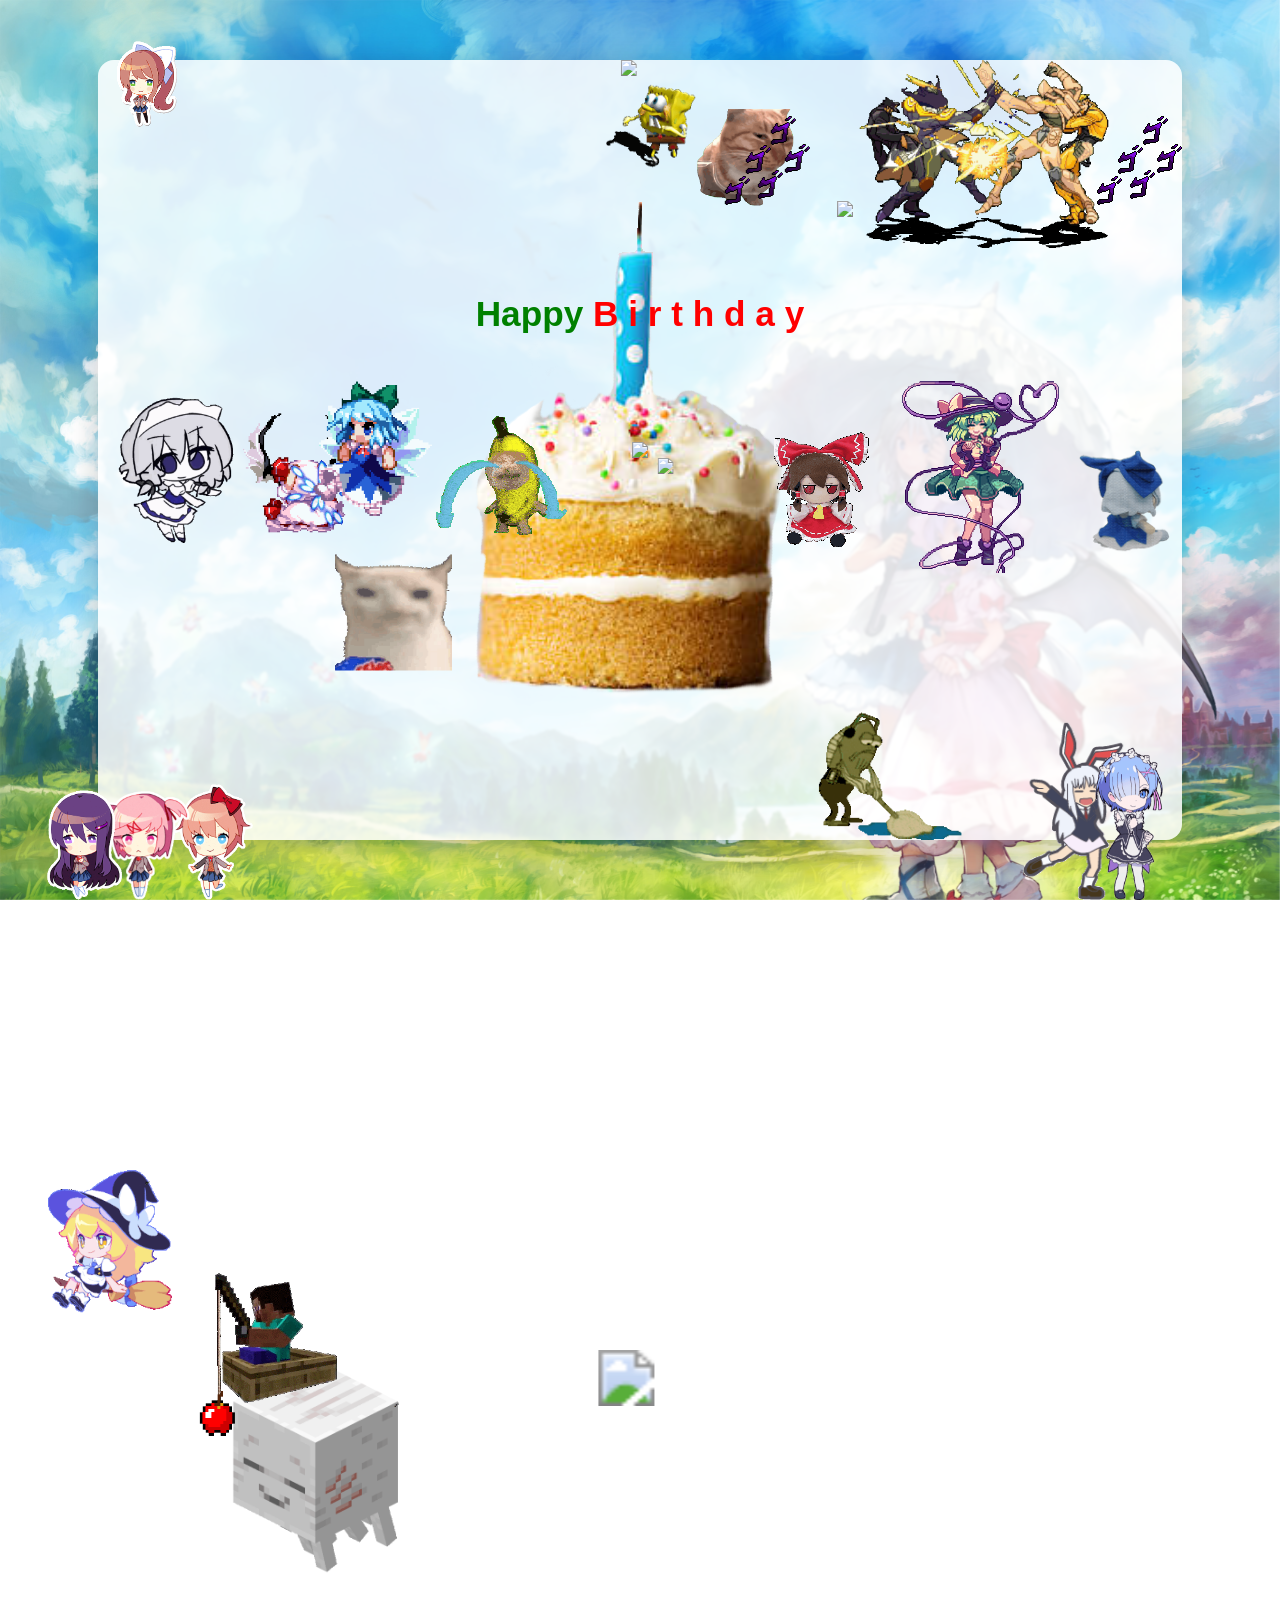
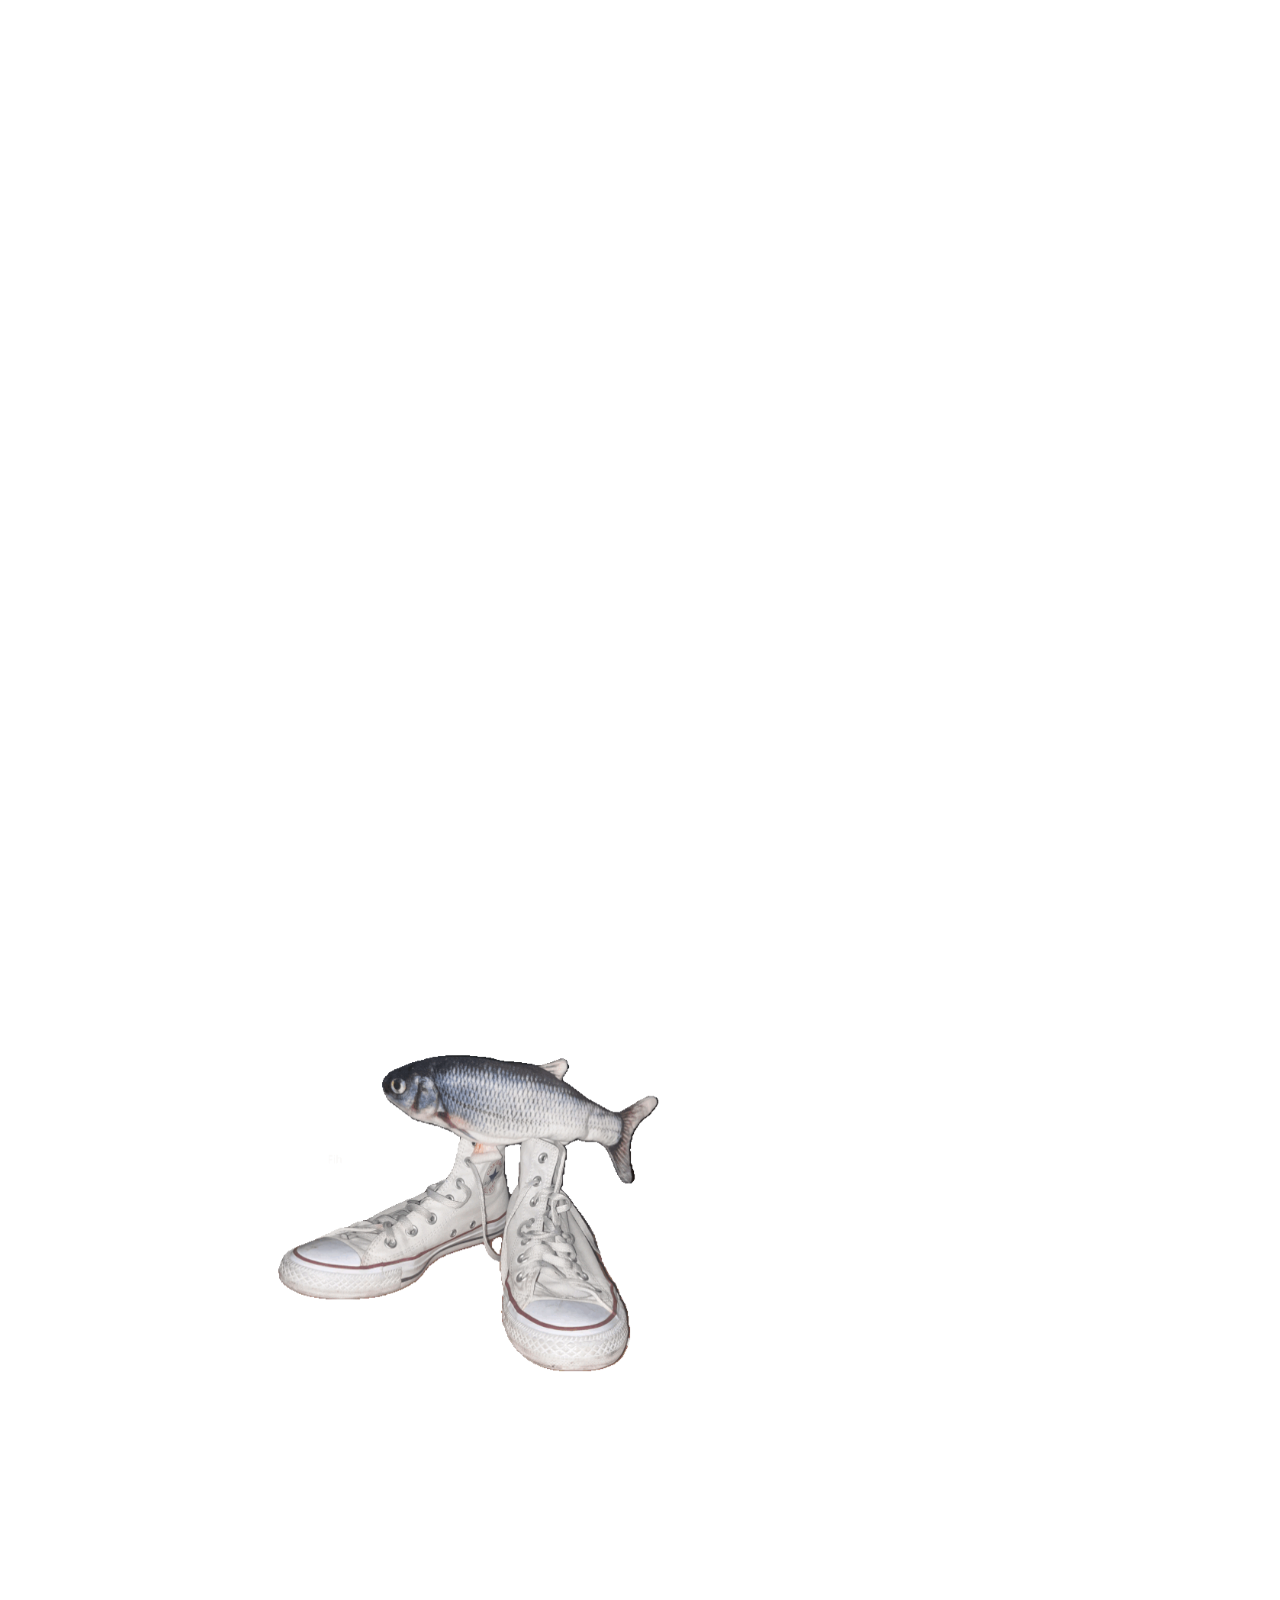
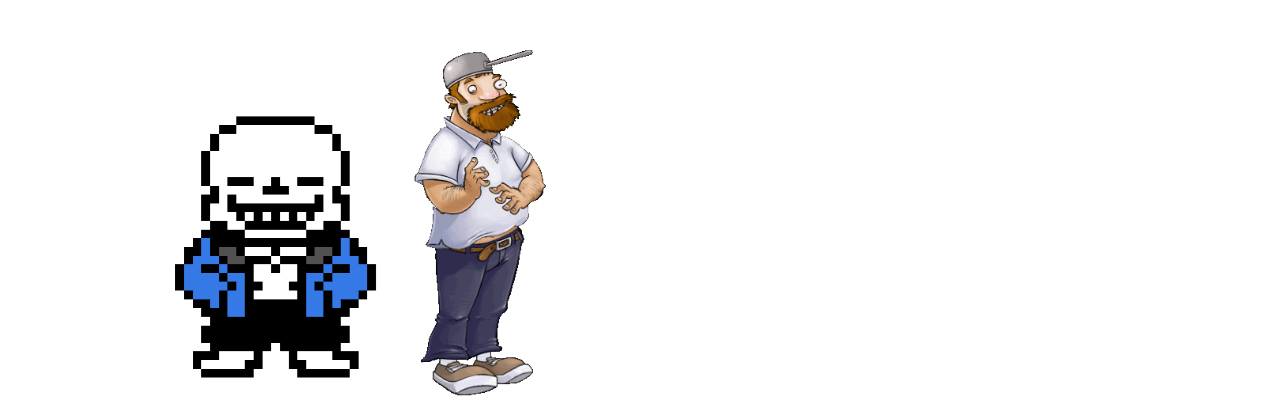
==== Bday.html @ 3a184231 "Add files via upload" ====
<!DOCTYPE html>
<html lang="vi">
<head>
    <meta charset="UTF-8">
  <link rel="stylesheet" href="Bday.css">
    <title>Yippeee!</title>
</head>
  <body>
    
<audio id="jump" src="jump.mp3"></audio>
<audio id="tele" src="Tele.mp3"></audio>
<audio id="flower" src="flower.mp3"></audio>
<audio id="kako" src="Kako.mp3"></audio>
<audio id="tutu" src="Tuturu.mp3"></audio>
<div id= "dialogueWrapper">
  <div id="dialogueBox"> <!-- Dialogue Box-->
  
  <div id="Name"></div>

    
  <div id="text"></div>
 
  <div id="options">
    <!-- buttons sẽ được JS nhét vào đây -->
  </div>
  </div>
   <div id="avatar">
     <img id = "charPic" src ="">
   </div>
   <div id="continueButton"></div>
</div>
    
    <div id="">  

    </div>
      
<div id="JumpLayer">
  <form id="Check" onsubmit="Jump(); return false;">
  <input id="Cinput" type="text" placeholder="Hãy nhập ngày và tháng sinh VD:04/04">
  <button id ="Cbutton" type="submit"> Check </button>
  </form>
  <img id= "Speed" src ="Speed.gif">
</div>

  
<div id="bgPickerPanel" style="display:none;"></div>
    <div id="layer2">  
      
      <div id="white-card"> 

       <h1 class="bday-title">
 <span id="happy"> Happy </span>  
  <span class="wave-word">
    <span style="--i:1">B</span>
    <span style="--i:2">i</span>
    <span style="--i:3">r</span>
    <span style="--i:4">t</span>
    <span style="--i:5">h</span>
    <span style="--i:6">d</span>
    <span style="--i:7">a</span>
    <span style="--i:8">y</span>
  </span>
</h1>
    
    <img id= "monikaBg2" src ="Monika.gif" onclick="openDia('monikaBg2')">
    <img id= "candy" src ="Candy.png">
 <div> 
     <img id= "cake" src ="cake.png">
     <img id= "fire" src ="fire.gif">
 </div>       

    <div id="clash">
      <img id= "confuse" src ="confuse.gif" onclick= "openDia('confuse')">
      <img id= "menace1" src ="menace.gif">
      <img id= "menace2" src ="menace.gif">
        <img id= "dio" src ="Dio.gif" onclick="openDia('clash')">
    </div>

        
    <img id= "sponge" src ="spongedance.gif">    
    <img id= "pepper" src ="jalapeno.gif" onclick="openDia('spicy')">      
    <img id= "roach" src ="roach.gif">
    <img id= "mop" src ="Mop.gif">
        <div id= "beat" > 
    
    <img id= "sakuya" src ="Sakuya.gif" onclick="openDia('sakuya')">
    <img id="beatup" src ="CirnoRemi.gif">
    <img id= "banana" src ="Banana.gif" onclick="openDia('banana')">
    <img id= "pop" src ="Pop.gif" onclick="openDia('pop')">    
        </div>

        <div id= "koosh" > 
    <img id="reimu" src ="Fumoreimu.gif">
    <img id= "koishi" src ="Koishidance2.gif" onclick = "openDia('Koishi')">
    <img id= "cirno" src ="cirnofumo.gif">    
        </div>

        
        </div>
    
<div id= "mine" > 
    <img id="steve" src ="Steve.gif">
    <img id="apple" src ="apple.gif">
    <img id= "ghast" src ="ghast.gif">
    <img id= "marisa" src ="Marisafly.gif">    
</div>
      
      <div id= "trust" > 
    <img id="fih" src ="fih.gif" onclick="openDia('fih')">
    <img id="tree" src ="tree.gif" onclick="openDia('sans')">
   <img id="dave" src ="Dave.gif" onclick="openDia('dave')"> 
   <img id="keiki" src ="Keiki.jpg" onclick="toggleBgPicker();openDia('keiki')">     
    <img id="sans" src ="Sleep.gif" onclick="openDia('sans')">    
      </div>
      
  <img id= "reisen" src ="Reisen.gif">
  <img id= "rem" src ="Rem.gif">
  <img id= "sayori" src ="Sayori.gif">
  <img id= "natsuki" src ="natsuki.gif">
  <img id= "yuri" src ="Yuri.gif">    
<img id= "bg2" src ="layer2BG.jpg">
      
  </div>


<div id="itemPopupOverlay">
  <div id="itemPopupBox">
    <img id="itemPopupIcon" src="" alt="">
    <div id="itemPopupText"></div>
  </div>
</div>
    
</body>
<script src="DialogueData.js"></script>
<script src="DataLogic.js"></script>
<script>
window.addEventListener("DOMContentLoaded", () => {
    const bg2 = document.getElementById("bg2");

    if (!bg2) return;

    // Bắt sự kiện cuộn trang web
    window.addEventListener("scroll", () => {
      // 1. Quãng đường đã cuộn xuống (pixel)
      const scrollTop = window.scrollY;

      // 2. Tổng quãng đường có thể cuộn tối đa
      const maxScroll = document.documentElement.scrollHeight - window.innerHeight;

      if (maxScroll > 0) {
        // 3. Quy đổi thành % từ 0 đến 100
        const scrollPercent = (scrollTop / maxScroll) * 100;

        // 4. Cập nhật góc nhìn cho ảnh bg2
        bg2.style.objectPosition = `center ${scrollPercent}%`;
      }
    });
  });

  
 function flash() {
   const soundtele = document.getElementById("tele");
   
   document.body.classList.add("flash");
   soundtele.currentTime = 0.3;
   soundtele.play();
document.getElementById("JumpLayer").style.display = "none";
   document.body.addEventListener("animationend", function() {
    document.body.classList.remove("flash");
  }, { once: true });
 }

  
  function Jump() {
    const soundjump = document.getElementById("jump");
    const val = document.getElementById("Cinput").value.trim();
    if (val === "09/09") {
      document.getElementById("Speed").style.display = "block";
      
      setTimeout(flash, 2500);
    } 
    else {
document.getElementById("Speed").style.display = "none";
    }
  }

  // Danh sách background khả dụng — thêm/bớt tuỳ ý
const bgOptions = [
  { name: "boi", src: "BoiBg.jpg" },
  { name: "toho1",    src: "Toho1.jpg" },
  { name: "toho2",    src: "Toho2.png" },
  { name: "toho3",    src: "Toho3.jpg" },
  { name: "toho4",    src: "Toho4.jpg" },
  { name: "toho5",    src: "Toho5.png" },
  { name: "toho6",    src: "Toho6.png" },
  { name: "toho7",    src: "Toho7.jpeg" },
  { name: "toho8",    src: "layer2BG.jpg" },
];

function buildBgPicker() {
  const panel = document.getElementById("bgPickerPanel");
  panel.innerHTML = ""; // xoá cũ nếu build lại

  bgOptions.forEach(opt => {
    const thumb = document.createElement("img");
    thumb.src = opt.src;
    thumb.title = opt.name;
    thumb.onclick = () => setBackground(opt.src);
    panel.appendChild(thumb);
  });
}

function setBackground(src) {
  const bg2 = document.getElementById("bg2");
  if (bg2) bg2.src = src;
}

function toggleBgPicker() {
  const panel = document.getElementById("bgPickerPanel");
  panel.style.display = (panel.style.display === "none") ? "flex" : "none";
}

// Build panel khi trang load
window.addEventListener("DOMContentLoaded", buildBgPicker);


  function showItemPopup(iconSrc, text, duration = 2000) {
  const overlay = document.getElementById("itemPopupOverlay");
  const icon = document.getElementById("itemPopupIcon");
  const textEl = document.getElementById("itemPopupText");

  icon.src = iconSrc;
  textEl.innerHTML = text;
  overlay.style.display = "flex";

  // Bấm vào đâu cũng tắt ngay
  overlay.onclick = () => hideItemPopup();

  // Tự tắt sau `duration` ms (nếu muốn tự động, bỏ dòng dưới nếu chỉ muốn tắt bằng click)
  clearTimeout(overlay._autoHideTimer);
  overlay._autoHideTimer = setTimeout(() => hideItemPopup(), duration);
}

function hideItemPopup() {
  document.getElementById("itemPopupOverlay").style.display = "none";
}
</script>
---- Bday.css ----
html, body {
  margin: 0;
  padding: 0;
  width: 100%;
  height: 200vh;
  overflow-y: auto
}
#itemPopupOverlay {
  display: none;
  position: fixed;
  top: 0;
  left: 0;
  width: 100%;
  height: 100%;
  background: rgba(0, 0, 0, 0.6);
  z-index: 500;
  justify-content: center;
  align-items: center;
}

#itemPopupBox {
  display: flex;
  flex-direction: column;
  align-items: center;
  gap: 12px;
  background: rgba(255, 255, 255, 0.95);
  border: 3px solid gold;
  border-radius: 12px;
  padding: 24px 40px;
  box-shadow: 0 0 30px rgba(255, 215, 0, 0.6);
  animation: itemPopIn 0.4s ease-out;
}

#itemPopupIcon {
  max-height: 100px;
  width: auto;
}

#itemPopupText {
  font-size: 1.3rem;
  font-weight: bold;
  color: #333;
  text-align: center;
}

@keyframes itemPopIn {
  0%   { transform: scale(0.5); opacity: 0; }
  100% { transform: scale(1); opacity: 1; }
}
#bgPickerToggle {
  position: fixed;
  top: 10px;
  left: 10px;
  z-index: 200;
  padding: 8px 12px;
  cursor: pointer;
}

#bgPickerPanel {
  position: fixed;
  top: 50px;
  left: 10px;
  z-index: 200;
  background: rgba(255,255,255,0.9);
  border-radius: 8px;
  padding: 10px;
  display: flex;
  flex-wrap: wrap;
  gap: 8px;
  max-width: 300px;
  box-shadow: 0 4px 12px rgba(0,0,0,0.2);
}

#bgPickerPanel img {
  width: 60px;
  height: 40px;
  object-fit: cover;
  cursor: pointer;
  border-radius: 4px;
  border: 2px solid transparent;
  transition: border-color 0.2s;
}

#bgPickerPanel img:hover {
  border-color: #ff69b4;
}
/*dialogueBox section*/
#Name {
  margin-bottom: 10px;
}
#dialogueWrapper{
position: fixed;
  bottom: 20px;
  left: 50%;
  transform: translateX(-50%);
  display: flex;
  gap: 0px;
  flex-direction: row;
  align-items: flex-end; 
border: 3px solid pink;
display: none;
  z-index: 99;
}
#dialogueBox {
  position: relative;
  
  min-height: 20vh;
  min-width: 80vw;
  z-index: 100;
}
#dialogueBox {
  position: relative;
  background: rgba(255,204,255,0.6);
}
#avatar {
  position: absolute;
  left:0;
  top: 0;
  height: 300px;
  width: 200px;
  transform: translateY(-70%);
  overflow: visible;
  z-index: 99;
}
#avatar img {
  transform: scale(100%);
  object-fit: cover;
  overflow: visible;
  width: 100%;
  height: 100%;
  
}
/* options and continue section */
#options {
  border: 3px solid yellow;
  height: 100px;
  width: 100px;
  position: absolute;
  display: flex;
  flex-direction: column;
  align-items: center;
  justify-content: center ;
  top: 0;
  left: 50%;
  transform: translate(-50%,-150%);
}
#continueButton {
  position: absolute;
  height: 20px;
  width: 100px;
  top: 0;
  right: 0;
  display: block;
  z-index: 100;
}

#happy{
  color:green;
}
.bday-title {
  position: absolute;
  font-family: 'Arial', sans-serif;
  color: #333;
  text-align: center;
  font-size: 2.2rem;
  margin-bottom: 15px;
  top: 27%;
}
.wave-word span {
  display: inline-block;
  color: #FF0000;
  animation: bounceWave 0.5s ease-in-out infinite alternate;
  /* Tính toán độ trễ thời gian nhảy cho từng chữ cái */
  animation-delay: calc(var(--i) * 0.2s); 
}

@keyframes bounceWave {
  0% {
    transform: translateY(0);
  }
  100% {
    transform: translateY(-20px);
  }
}

@keyframes flashBlackWhite {
  0%   { background-color: #000000; } /* Bắt đầu chớp Đen */
  50%   { background-color: #000000; } /* Bắt đầu chớp Đen */
  75%  { background-color: #ffffff; } 
  100%  { background-color: #ffffff; } /* Đột ngột chớp Trắng */
  100% { background-color: transparent; }
}
.flash {
  animation: flashBlackWhite 2s 1 forwards;
  z-index: 100;
}


#Check {
  display: flex;
  flex-direction: row;
  position: relative;
  width: 100%;
  max-width: 800px;
  min-height: 3vh;
  border-radius:8px ;
  border: 3px solid green;
  overflow: hidden;
}
#Cinput {
  flex: 1;
  padding: 10px 14px;
  outline: none;
  border:none ;
}

#Cbutton {
  margin-left: -5px;
  padding: 10px 14px;
  background: none;
  border: none ;
  border-left: 2px solid purple
}

#JumpLayer {
  width: 100vw;
  height: 100vh;
  display: none;
  justify-content: center; /* Căn giữa ngang */
  align-items: center;
  
}
#Speed {
  position: absolute; /* Đặt GIF phủ toàn bộ màn hình */
  top: 0;
  left: 0;
  width: 100%;
  height: 100%;
  object-fit: cover;
  display: none;
  z-index: 1;
}

 /* ********************* */
#layer2 {
  width: 100vw;
  height: 100vh;
  display: flex;
  justify-content: center;
  align-items: center;

  #bg2 {
  position: fixed; /* Đặt GIF phủ toàn bộ màn hình */
  top: 0;
  left: 0;
  width: 100%;
  height: 100%;
  object-fit: cover;

  }

  #white-card {
    position: relative;
    display: flex;
  justify-content: center;
  align-items:center;
  width: 80%;
    height: 80%;
  padding: 30px;
  border-radius: 16px;
  z-index: 1;
  /* Nền trắng bán trong suốt */
  background-color: rgba(255, 255, 255, 0.85);

  /* Hiệu ứng làm mờ phần nền nằm phía sau khung */
  backdrop-filter: blur(1px);
  -webkit-backdrop-filter: blur(10px); /* Cho Safari */

  /* Đổ bóng nhẹ để tăng hiệu ứng nổi */
  box-shadow: 0 8px 32px rgba(0, 0, 0, 0.2);
  }
 /* ********************* */
  #reisen {
    display: flex;
    position: fixed;
    z-index: 2;
    bottom: 0;
    left: 80%;
    max-height: 20%;
    width: auto;
  }
  #rem {
    display: flex;
    position: fixed;
    max-height: 17%;
    width: auto;
    z-index: 2;
    bottom: 0;
    left: 85%;
  }
  #sayori {
    display: flex;
    position: fixed;
    max-height: 17%;
    width: auto;
    z-index: 2;
    bottom: 0;
    right: 80%;
  }
  #natsuki {
    display: flex;
    position: fixed;
    max-height: 17%;
    width: auto;
    z-index: 2;
    bottom: 0;
    right: 85%;
  }
  #yuri {
    display: flex;
    position: fixed;
    max-height: 17%;
    width: auto;
    z-index: 2;
    bottom: 0;
    right: 90%;
  }
#monikaBg2 {
  position: absolute;
  max-height: 17%;
  top: 0;
  left: 0;
  transform: translateY(-50%);
}
  #candy {
    display: flex;
    position: absolute;
    max-height: 17%;
    width: auto;
    z-index: 2;
  }
    #pre-cre {
    display: flex;
    align-items: center;
    position: absolute;
    height: 15vh;
    z-index: 2;
    }
  #cake {
    max-height: 100%;
    width: auto;
    z-index: 2;
    
  }
    #fire {
    position: absolute;
    max-height: 17%;
    width: auto;
    z-index: 2;
    
    }

  #pepper {
    display: hidden;
    position: absolute;
    max-height: 13%;
    width: auto;
    z-index: 2;
    transform: translate(160%,100%);
  }
#clash {
    display: flex;
    position: absolute;
    top: 0;
    right: 0;
  height: 25%;
  align-items: center;
}
  #menace1 {
    position: absolute;
    max-height: 100%;
    width: auto;
    left: 0;
    transform: translateX(30%);
    z-index: 2;
  }
  #menace2 {
    position: absolute;
    right: 0;
    max-height: 100%;
    width: auto;
    
    z-index: 2;
  }
  #dio {
    margin-right: 20px;
    height: 100%;
    width: auto;
    z-index: 2;
  }
    #confuse {
    height: 50%;
    width: auto;
    z-index: 2;
    }
  #beat {
    display: flex;
    position: absolute;
    left: 0;
    margin-top: 50px;
  height: 25%;
  align-items: center;
    
  }

  #banana {
    max-height: 80%;
    width: auto;
    z-index: 2;
  }

  #sakuya {
    max-height: 80%;
    width: auto;
    margin-bottom: 20px;
    z-index: 2;
  }
  #beatup {
    max-height: 100%;
    width: auto;
    z-index: 2;
  }
    #pop {
      position: absolute;
    max-height: 60%;
    width: auto;
    top: 0;
    left: 50%;
      transform: translateY(150%);
    z-index: 2;
    }

#koosh {
    display: flex;
    position: absolute;
    right: 0;
    margin-top: 50px;
  height: 25%;
  align-items: center;
    
  }

  #reimu {
    max-height: 80%;
    width: auto;
    z-index: 2;
    margin-top: 20px;
  }

  #cirno {
    max-height: 60%;
    width: auto;
    margin-top: 40px;
    z-index: 2;
  }
  #koishi {
    max-height: 100%;
    width: auto;
    z-index: 2;
  }
  
  #sponge {
    display: flex;
    position: absolute;
    top: 0;
    max-height: 17%;
    width: auto;
    z-index: 2;
  }
    #roach {
    display: flex;
    position: absolute;
    top: 0;
    max-height: 17%;
    width: auto;
      transform: translateX(-70%);
    z-index: 2;
    }
#mop {
    display: flex;
    position: absolute;
    bottom: 0;
    max-height: 17%;
    width: auto;
      transform: translateX(70%);
  right: 30%;
    z-index: 2;
}

  #mine {
    display: flex;
    position: absolute;
    bottom: -50%;
    right: 50%;
  height: 25%;
  align-items: center;
    z-index: 2;
  }
    #marisa {
      position: absolute;
    max-height: 70%;
    width: auto;
      transform: translateX(-300%) scaleX(-1);
      left: 0;
    }
  
  #steve {
    position: absolute;
    top: -70%;
    left: 10%;
    max-height: 100%;
    width: auto;
    transform: translate(-120%,95%);
    z-index: 3;
  }
  #ghast {
    max-height: 100%;
    width: auto;
    transform: translate(-100%,100%);
  }
    #apple {
    position: absolute;
    max-height: 20%;
    top: 70%;
    left: 0;
    transform: translate(-580%,240%);
      z-index: 3;
    }

  #trust {
    display: flex;
    position: absolute;
    bottom: -50%;
    right: 50%;
  height: 25%;
  align-items: center;
    z-index: 2;
  }
    #fih {
      position: absolute;
    max-height: 70%;
    width: auto;
    left: 0;
    transform: scale(2.0) translate(-70%, 500%);
      z-index: 4;
    }
    #tree {
      position: absolute;
    max-height: 100%;
    width: auto;
      left: 0;
    transform: scale(3.5) translate(-38.5%, 250%);
      z-index: 3;
    }
  #sans {
      position: absolute;
    max-height: 60%;
    width: auto;
      bottom: 0;
    transform: scale(2.0) translate(-180%,800%);
  }
  #dave {
      position: absolute;
    max-height: 80%;
    width: auto;
      bottom: 0;
    transform: scale(2.0) translate(-130%,600%);
    transition: transform 0.6s ease-in-out;
  }
  #keiki {
      position: absolute;
    max-height: 80%;
    width: auto;
      bottom: 0;
    transform: scale(2.0) translate(-300%,600%);
  }
   /* ********************* */
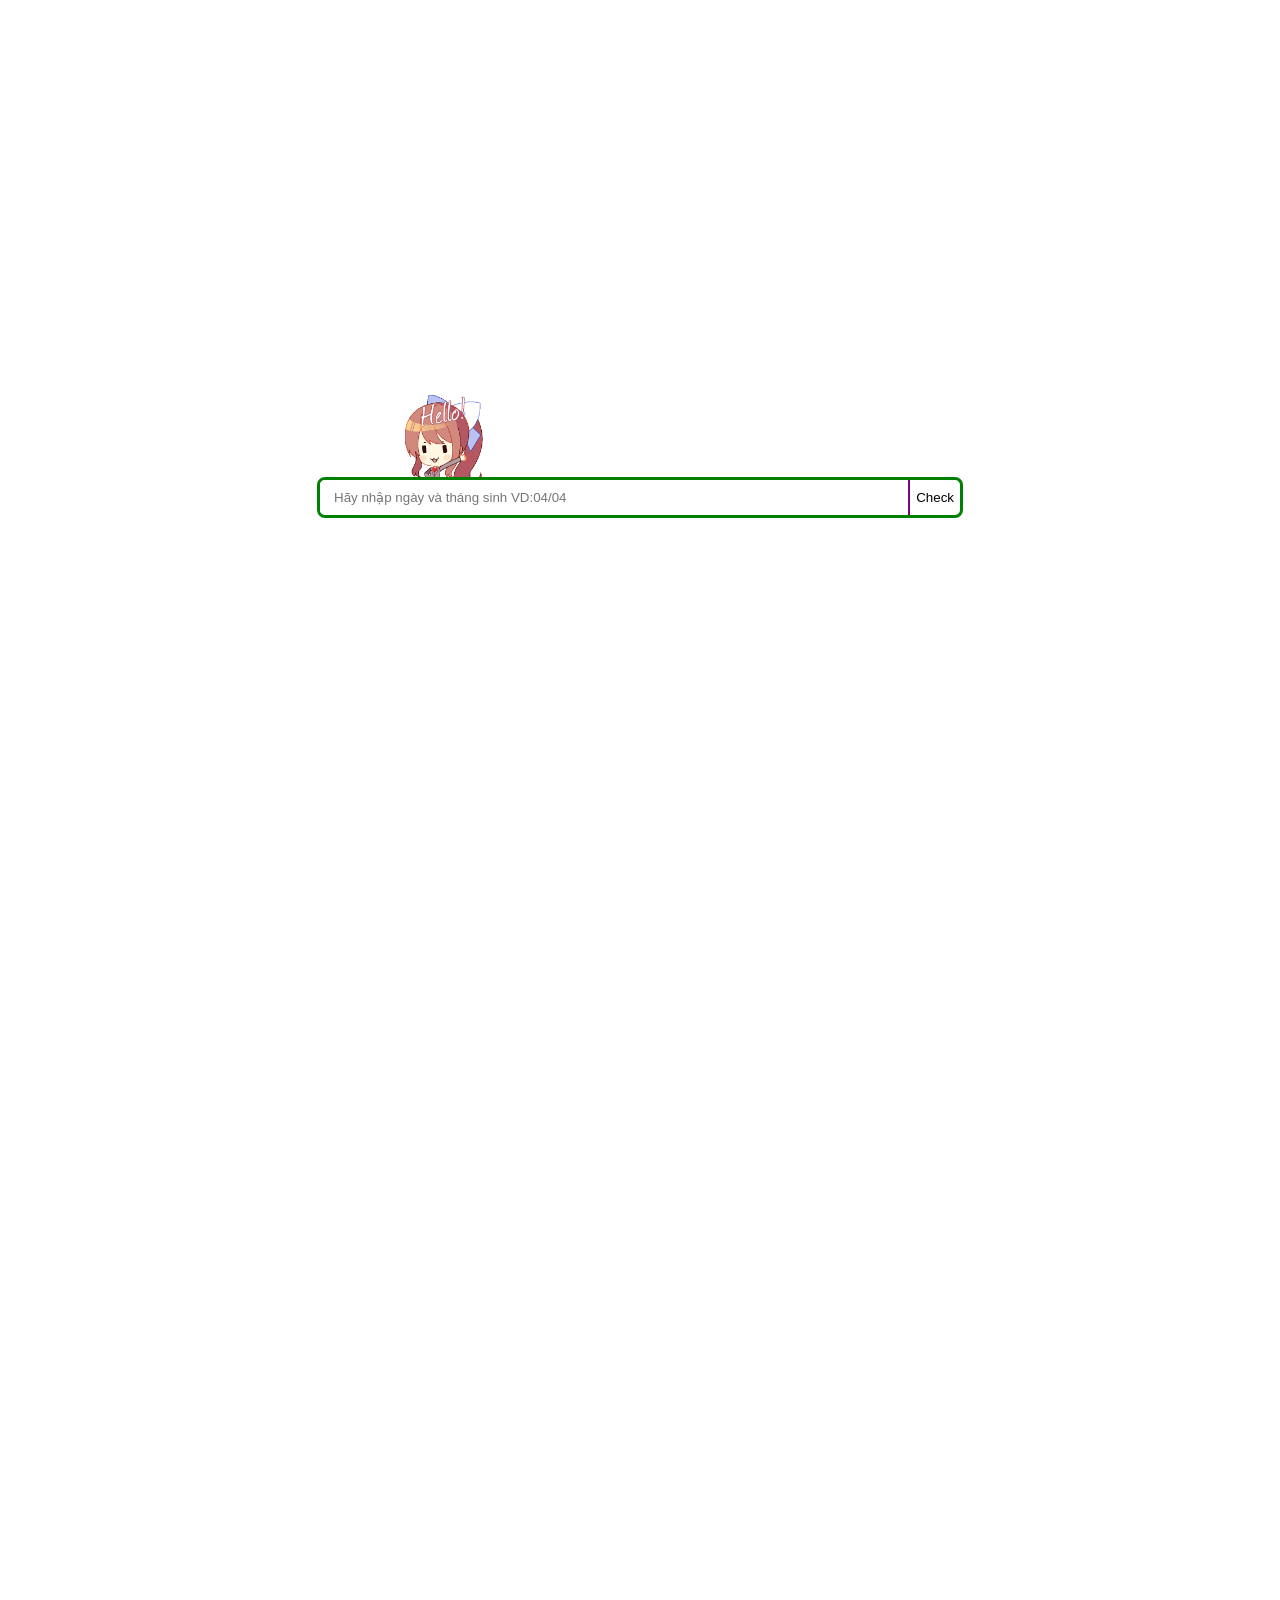
==== commit dcd7d1d1: "Add files via upload" ====
--- a/Bday.html
+++ b/Bday.html
@@ -6,12 +6,23 @@
     <title>Yippeee!</title>
 </head>
   <body>
-    
+    <audio id="maintheme" src="Maintheme.mp3"></audio>
+<audio src="Crysfx.mp3"></audio>
+  <audio src="fumosfx.mp3"></audio>
+ <audio src="rolnadosfx.mp3"></audio>   
+ <audio id="credit" src="credit.mp3"></audio>      
+<audio id="baka" src="bakasfx.mp3"></audio>
+<audio id="davesfx1" src="davesfx1.mp3"></audio>    
+<audio id="davesfx2" src="davesfx2.mp3"></audio>    
+ <audio id="davesfx3" src="davesfx3.mp3"></audio>   
+ <audio id="augh" src="augh.mp3"></audio>
+ <audio id="blow" src="blowsfx.mp3"></audio>   
 <audio id="jump" src="jump.mp3"></audio>
 <audio id="tele" src="Tele.mp3"></audio>
 <audio id="flower" src="flower.mp3"></audio>
 <audio id="kako" src="Kako.mp3"></audio>
 <audio id="tutu" src="Tuturu.mp3"></audio>
+<audio id="jalasfx" src="jalapenosfx.mp3"></audio>
 <div id= "dialogueWrapper">
   <div id="dialogueBox"> <!-- Dialogue Box-->
   
@@ -35,11 +46,18 @@
     </div>
       
 <div id="JumpLayer">
+  <div id="layer1"> 
+  <video src="Donatebg.mp4" autoplay loop muted id="bg1"></video>
+  <div id="greet"> 
+    <img id= "Monika1" src ="Monika1.gif" onclick="openDia('greet')">
   <form id="Check" onsubmit="Jump(); return false;">
+  
   <input id="Cinput" type="text" placeholder="Hãy nhập ngày và tháng sinh VD:04/04">
   <button id ="Cbutton" type="submit"> Check </button>
   </form>
+  </div>
   <img id= "Speed" src ="Speed.gif">
+  </div>
 </div>
 
   
@@ -62,11 +80,16 @@
   </span>
 </h1>
     
-    <img id= "monikaBg2" src ="Monika.gif" onclick="openDia('monikaBg2')">
-    <img id= "candy" src ="Candy.png">
- <div> 
+     
+    <img id= "candy" src ="candy.png" onclick="toggleCandy()">
+ <div id="pre-cre"> 
      <img id= "cake" src ="cake.png">
-     <img id= "fire" src ="fire.gif">
+     <img id= "fire" src ="fire.gif" >
+
+   <div id="fire2">
+  
+   </div>
+   
  </div>       
 
     <div id="clash">
@@ -90,9 +113,9 @@
         </div>
 
         <div id= "koosh" > 
-    <img id="reimu" src ="Fumoreimu.gif">
+    <img id="reimu" src ="Fumoreimu.gif" onclick="toggleImageAndSfx('reimu', 'Fumoreimu.gif', 'Reimupat.gif', 'fumosfx.mp3', 'fumosfx.mp3')">
     <img id= "koishi" src ="Koishidance2.gif" onclick = "openDia('Koishi')">
-    <img id= "cirno" src ="cirnofumo.gif">    
+    <img id= "cirno" src ="cirnofumo.gif" onclick="document.getElementById('baka').play()">    
         </div>
 
         
@@ -129,11 +152,41 @@
     <div id="itemPopupText"></div>
   </div>
 </div>
+
+<div id="layer3" style="display:none;">
+  <img id="bg3" src ="Bg3.jpg"> <img>
+   <div id="creditRoll">
+    <h class="theEnd">THE END</h>
+    <p>Coder: KhoySpicy</p>
+      <img src="Jalapeno.gif" class="creditImg">
+    <p>Kịch bản: KhoySpicy</p>
+    <p>Âm nhạc: Dự án đông phương</p>
+     <div class="creditImgPair"> 
+     <img src="Marisacre.gif" class="creditImg">
+       <img src="Reimucre.gif" class="creditImg">
+     </div>
+   <p>Trợ thủ đắc lực: Gemini, Claude</p>
+     <div class="creditImgPair"> 
+     <img src="Gemini.gif" class="creditImg">
+       <img src="Claude.gif" class="creditImg">
+     </div>
+     <p>Hướng dẫn viên đắc lực: Monika</p>
+     <img src="Monikacre.gif" class="creditImg">
+    <p>Cảm ơn đặc biệt: Thách đố danh hài cu boi</p>
+     <img src="BoiBg.jpg" class="creditImg">
+  <p>Tại sao con này lại ở đây?</p>  
+ <img src="fih.gif" class="creditImg">
+  <p>Hung thủ của sự lộn xộn này</p>   
+<img src="Yukari.gif" class="creditImg">
+     
+   </div>
+</div>
     
 </body>
 <script src="DialogueData.js"></script>
 <script src="DataLogic.js"></script>
 <script>
+
 window.addEventListener("DOMContentLoaded", () => {
     const bg2 = document.getElementById("bg2");
 
@@ -160,12 +213,18 @@
   
  function flash() {
    const soundtele = document.getElementById("tele");
-   
+ const soundflower = document.getElementById("flower");  
    document.body.classList.add("flash");
    soundtele.currentTime = 0.3;
    soundtele.play();
+soundtele.play();
+soundtele.addEventListener("ended", () => {
+  soundflower.currentTime = 0;
+  soundflower.play();
+}, { once: true });
+   
 document.getElementById("JumpLayer").style.display = "none";
-   document.body.addEventListener("animationend", function() {
+ document.getElementById("layer2").style.display = "flex";  document.body.addEventListener("animationend", function() {
     document.body.classList.remove("flash");
   }, { once: true });
  }
@@ -175,6 +234,7 @@
     const soundjump = document.getElementById("jump");
     const val = document.getElementById("Cinput").value.trim();
     if (val === "09/09") {
+    soundjump.play();
       document.getElementById("Speed").style.display = "block";
       
       setTimeout(flash, 2500);
@@ -195,6 +255,7 @@
   { name: "toho6",    src: "Toho6.png" },
   { name: "toho7",    src: "Toho7.jpeg" },
   { name: "toho8",    src: "layer2BG.jpg" },
+{ name: "toho9",    src: "Toho99.jpg" }
 ];
 
 function buildBgPicker() {
@@ -244,5 +305,76 @@
 function hideItemPopup() {
   document.getElementById("itemPopupOverlay").style.display = "none";
 }
+
+   function buildFireRow(count = 5) {
+  const container = document.getElementById("fire2");
+  container.innerHTML = "";
+  const center = (count - 1) / 2; // vị trí tâm (vd count=5 → center=2)
+
+  for (let i = 0; i < count; i++) {
+    const img = document.createElement("img");
+    img.src = "fire.gif";
+    const distance = Math.abs(i - center); // khoảng cách tới tâm
+    img.style.setProperty("--delay", distance * 0); // càng xa tâm càng trễ
+    container.appendChild(img);
+  }
+    }
+  function showFire2() {
+  buildFireRow(31); // tạo lại để animation chạy lại từ đầu mỗi lần gọi
+  document.getElementById("fire2").style.display = "flex";
+  }
+  function toggleCandy() {
+  const img = document.getElementById("candy");
+  if (img.src.includes("candy.png")) {
+    img.src = "Kana.gif";
+  } else {
+    img.src = "candy.png";
+  }
+  }
+  function toggleImageAndSfx(imgId, srcA, srcB, sfxA, sfxB) {
+  const img = document.getElementById(imgId);
+  if (!img) return;
+
+  // Lấy tên file hiện tại để so sánh (bỏ qua phần đường dẫn đầy đủ nếu có)
+  const isA = img.src.includes(srcA);
+
+  if (isA) {
+    img.src = srcB;
+    if (sfxB) playSfx(sfxB);
+  } else {
+    img.src = srcA;
+    if (sfxA) playSfx(sfxA);
+  }
+  }
+    function flash2() {
+  const soundtele = document.getElementById("tele");
+  const soundflower = document.getElementById("flower");
+  document.body.classList.add("flash");
+  soundtele.currentTime = 0.3;
+  soundtele.play();
+  soundflower.pause();
+      document.getElementById("layer2").style.display = "none";  // đổi từ JumpLayer sang layer2
+  document.body.addEventListener("animationend", function() {
+    document.body.classList.remove("flash");
+  }, { once: true });
+      setTimeout(showCredits, 1000);
+    }
+  
+  function showCredits() {
+  document.getElementById("layer3").style.display = "flex"; 
+
+  const sfx = document.getElementById("credit");
+  sfx.currentTime = 0;
+  sfx.play();
+      }
+  function onFireClick() {
+  const sfx = document.getElementById("blow");
+  sfx.currentTime = 0;
+  sfx.play();
+
+  document.getElementById("fire").style.display = "none";
+
+  setTimeout(flash2, 3000);
+  }
 </script>
 
--- a/Bday.css
+++ b/Bday.css
@@ -46,6 +46,12 @@
 @keyframes itemPopIn {
   0%   { transform: scale(0.5); opacity: 0; }
   100% { transform: scale(1); opacity: 1; }
+}
+@keyframes fireRipple {
+  0%   { transform: scale(0.3); opacity: 0; }   /* bắt đầu nhỏ, trong suốt */
+  30%  { transform: scale(1.1); opacity: 1; }    /* bùng lên nhanh */
+  60%  { transform: scale(1);   opacity: 1; }    /* giữ ổn định 1 nhịp */
+  100% { transform: scale(0.5); opacity: 0; }    /* thu nhỏ, tắt dần */
 }
 #bgPickerToggle {
   position: fixed;
@@ -87,6 +93,15 @@
 /*dialogueBox section*/
 #Name {
   margin-bottom: 10px;
+  font-weight: bold;
+  color: #1e3a5f;
+  font-size: 1.1rem;
+  text-shadow: 1px 1px 2px rgba(0,0,0,0.15);
+}
+#text {
+  font-size: 1rem;
+  line-height: 1.5;
+  color: #333;
 }
 #dialogueWrapper{
 position: fixed;
@@ -132,7 +147,6 @@
 }
 /* options and continue section */
 #options {
-  border: 3px solid yellow;
   height: 100px;
   width: 100px;
   position: absolute;
@@ -140,9 +154,25 @@
   flex-direction: column;
   align-items: center;
   justify-content: center ;
+  gap: 30px;
   top: 0;
   left: 50%;
   transform: translate(-50%,-150%);
+}
+#options button {
+  border: 3px double rgb(137, 207, 240);
+  border-radius: 12px;
+  background: rgba(255, 255, 255, 0.6);
+  color: #333;
+  font-size: 0.95rem;
+  cursor: pointer;
+  transition: all 0.2s ease;
+}
+
+#options button:hover {
+  background:rgba(0, 255, 255,0.6);
+  color: white;
+  transform: translateX(4px);
 }
 #continueButton {
   position: absolute;
@@ -194,14 +224,23 @@
   animation: flashBlackWhite 2s 1 forwards;
   z-index: 100;
 }
-
-
+#greet{
+  position: absolute;
+  z-index: 2;
+}
+#Monika1 {
+  top: 0;
+  height: 10vh;
+  width: auto;
+  transform: translate(90%,10%);
+  z-index: 2;
+}
 #Check {
   display: flex;
   flex-direction: row;
   position: relative;
   width: 100%;
-  max-width: 800px;
+  width: 50vw;
   min-height: 3vh;
   border-radius:8px ;
   border: 3px solid green;
@@ -215,8 +254,7 @@
 }
 
 #Cbutton {
-  margin-left: -5px;
-  padding: 10px 14px;
+  
   background: none;
   border: none ;
   border-left: 2px solid purple
@@ -225,30 +263,45 @@
 #JumpLayer {
   width: 100vw;
   height: 100vh;
-  display: none;
+  display: flex;
   justify-content: center; /* Căn giữa ngang */
   align-items: center;
   
 }
 #Speed {
   position: absolute; /* Đặt GIF phủ toàn bộ màn hình */
+  top: 0;
+  left: 0;
+  width: 100%;
+ height: 100%;
+  object-fit: cover;
+  display: none;
+  z-index: 1;
+}
+
+ /* ********************* */
+#layer1 {
+  width: 100vw;
+  height: 100vh;
+  display: flex;
+  justify-content: center;
+  align-items: center;
+}
+  #bg1 {
+  position: fixed; /* Đặt GIF phủ toàn bộ màn hình */
   top: 0;
   left: 0;
   width: 100%;
   height: 100%;
   object-fit: cover;
-  display: none;
-  z-index: 1;
-}
-
- /* ********************* */
+  }
 #layer2 {
   width: 100vw;
   height: 100vh;
-  display: flex;
+  display: none;
   justify-content: center;
   align-items: center;
-
+}
   #bg2 {
   position: fixed; /* Đặt GIF phủ toàn bộ màn hình */
   top: 0;
@@ -256,8 +309,24 @@
   width: 100%;
   height: 100%;
   object-fit: cover;
-
-  }
+  }
+  #layer3 {
+  width: 100vw;
+  height: 100vh;
+  display: flex;        /* thêm nếu chưa set qua JS */
+  justify-content: center;
+  align-items: center;
+  z-index: 99;
+}
+
+#bg3 {
+  position: fixed;
+  top: 0;                /* ← thêm */
+  left: 0;                /* ← thêm */
+  width: 100%;
+  height: 100%;
+  object-fit: cover;
+}
 
   #white-card {
     position: relative;
@@ -337,7 +406,7 @@
     position: absolute;
     max-height: 17%;
     width: auto;
-    z-index: 2;
+    z-index: 3;
   }
     #pre-cre {
     display: flex;
@@ -350,18 +419,39 @@
     max-height: 100%;
     width: auto;
     z-index: 2;
+    transform: translateY(150%);
+  }
+    #fire {
+      display: none;
+    position: absolute;
+    max-height: 17%;
+    width: auto;
+    z-index: 2;
+    transform: translate(198%,600%);
+    }
+  #fire2 {
+    display: none;
+    position: absolute;
+    width: auto;
+    flex-direction: row;
+  align-items: flex-end;
+  gap: -5px;
+    z-index: 2;
+    transform: translate(-900px, 100%);
+  }
+  #fire2 img {
+  height: 15vh;
+  width: auto;
+  transform-origin: bottom center;
+  opacity: 0;                              /* mặc định tắt, chờ animation bật lên */
+  animation: fireRipple 1.2s ease-out forwards;
+  animation-delay: calc(var(--delay) * 1s);
+}
+
+
+
+  #pepper {
     
-  }
-    #fire {
-    position: absolute;
-    max-height: 17%;
-    width: auto;
-    z-index: 2;
-    
-    }
-
-  #pepper {
-    display: hidden;
     position: absolute;
     max-height: 13%;
     width: auto;
@@ -584,4 +674,47 @@
       bottom: 0;
     transform: scale(2.0) translate(-300%,600%);
   }
+#creditRoll {
+  position: absolute;
+  top: 100%;           /* bắt đầu từ NGAY DƯỚI viewport */
+  left: 50%;
+  transform: translateX(-50%);
+  width: 80%;
+  max-width: 600px;
+  text-align: center;
+  color: white;
+  font-size: 1.2rem;
+  line-height: 2;
+  animation: creditScroll 60s linear forwards;
+}
+
+@keyframes creditScroll {
+  from { top: 100%; }
+  to   { top: -150%; }  /* cuộn hết lên trên, ra khỏi màn hình phía trên */
+}
+.theEnd {
+  font-size: 2.5rem;      /* to hơn nhiều so với chữ thường (1.2rem) */
+  font-weight: 900;        /* đậm tối đa */
+  letter-spacing: 4px;     /* giãn chữ, tạo cảm giác trang trọng */
+  margin-top: 40px;         /* cách xa phần credit phía trên */
+  color: #6495ED;           /* hoặc màu nổi bật khác tuỳ theme */
+  text-shadow: 0 0 12px rgba(255, 182, 220, 0.8); /* hiệu ứng phát sáng nhẹ */
+}
+#creditRoll p {
+  color: #000;
+  font-size: 1.4rem;   /* tăng từ mặc định lên — chỉnh số này tuỳ độ to bạn muốn */
+  font-weight: 600;
+}
+.creditImgPair {
+  display: flex;
+  flex-direction: row;
+  justify-content: center;   /* canh giữa theo chiều ngang (vì giờ là row) */
+  align-items: center;         /* canh giữa theo chiều dọc nếu 2 ảnh cao khác nhau */
+  gap: 12px;
+}
+
+.creditImgPair .creditImg {
+  max-width: 150px;   /* nhỏ lại — chỉnh số này tuỳ độ nhỏ bạn muốn */
+  max-height: 150px;
+}
    /* ********************* */
